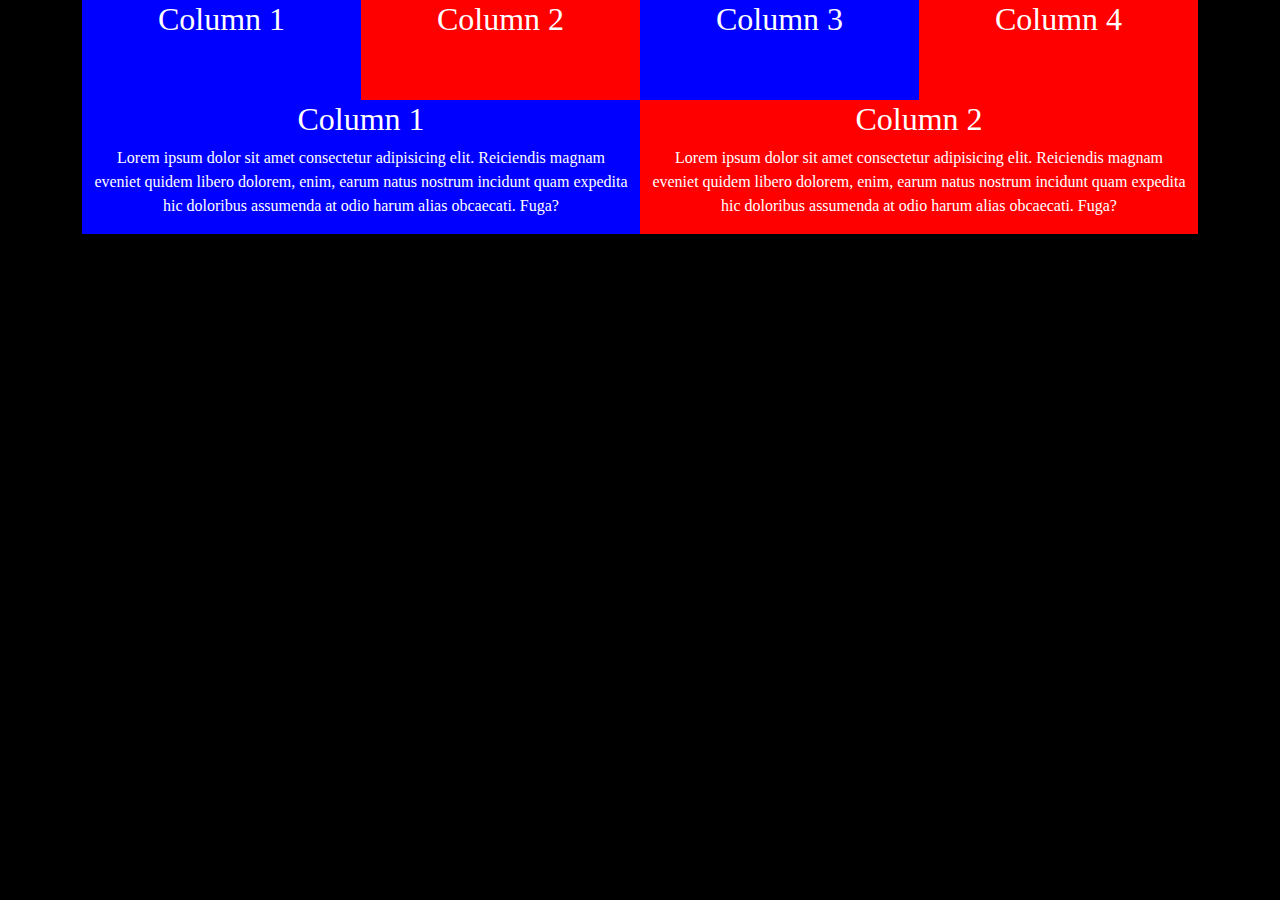
==== index.html @ 56db7b01 "Add files via upload" ====
<!DOCTYPE html>
<html>
    <head>
        
    </head>
    <body class="container">
        <header>
             
            <link href="https://cdn.jsdelivr.net/npm/bootstrap@5.3.3/dist/css/bootstrap.min.css" rel="stylesheet" integrity="sha384-QWTKZyjpPEjISv5WaRU9OFeRpok6YctnYmDr5pNlyT2bRjXh0JMhjY6hW+ALEwIH" crossorigin="anonymous">
            <script src="https://cdn.jsdelivr.net/npm/bootstrap@5.3.3/dist/js/bootstrap.bundle.min.js" integrity="sha384-YvpcrYf0tY3lHB60NNkmXc5s9fDVZLESaAA55NDzOxhy9GkcIdslK1eN7N6jIeHz" crossorigin="anonymous"></script>
            <link rel="stylesheet" href="styles.css">
        </header>
        <div class="container">
            <div class="row">
                <div class="col-md-3 box"><h2>Column 1</h2></div>
                <div class="col-md-3 box2"><h2>Column 2</h2></div>
                <div class="col-md-3 box"><h2>Column 3</h2></div>
                <div class="col-md-3 box2"><h2>Column 4</h2></div>
            </div>
           
            <div class="row">
                <div class="col-md-6 box">
                    <h2>Column 1</h2>
                    <p>Lorem ipsum dolor sit amet consectetur adipisicing elit. Reiciendis magnam eveniet quidem libero dolorem, enim, earum natus nostrum incidunt quam expedita hic doloribus assumenda at odio harum alias obcaecati. Fuga?</p>
                </div>
                <div class="col-md-6 box2">
                    <h2>Column 2</h2>
                    <p>Lorem ipsum dolor sit amet consectetur adipisicing elit. Reiciendis magnam eveniet quidem libero dolorem, enim, earum natus nostrum incidunt quam expedita hic doloribus assumenda at odio harum alias obcaecati. Fuga?</p>
                </div>
                
            </div>
        </div>
       
    </body>
</html>
---- styles.css ----
@media screen and (min-width:650px){
    body{
        background-color: #000;
        color:#FFF;
        font-family: "Comic Sans MS";
        font-family: "Comic Sans MS", "Comic Sans", cursive;
    }
}

.box {
    background-color: blue;
    color: white;
    min-height: 100px;
    text-align: center;
}
    
.box2 {
    background-color: red;
    color: white;
    min-height: 100px;
    text-align: center;
}
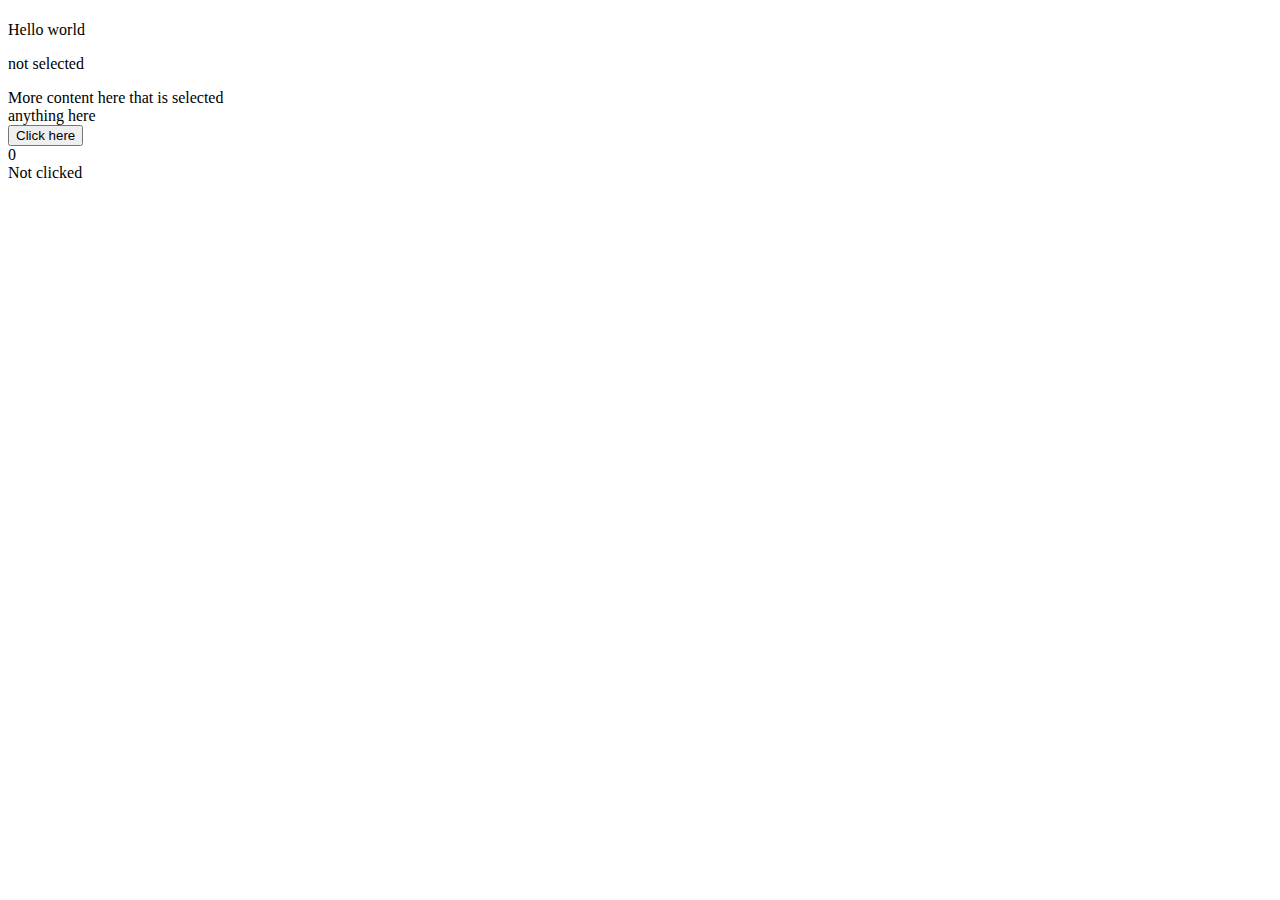
==== commit 7030c234: "Add files via upload" ====
--- a/index.html
+++ b/index.html
@@ -1,35 +1,31 @@
 <!DOCTYPE html>
 <html>
     <head>
+        <title>Week 6</title>
+        <style>
+            .red {
+                color: red;
+            }
+            .blue {
+                background-color: blue;
+            }
+        </style>
+    </head>
+    <body>
         
-    </head>
-    <body class="container">
-        <header>
-             
-            <link href="https://cdn.jsdelivr.net/npm/bootstrap@5.3.3/dist/css/bootstrap.min.css" rel="stylesheet" integrity="sha384-QWTKZyjpPEjISv5WaRU9OFeRpok6YctnYmDr5pNlyT2bRjXh0JMhjY6hW+ALEwIH" crossorigin="anonymous">
-            <script src="https://cdn.jsdelivr.net/npm/bootstrap@5.3.3/dist/js/bootstrap.bundle.min.js" integrity="sha384-YvpcrYf0tY3lHB60NNkmXc5s9fDVZLESaAA55NDzOxhy9GkcIdslK1eN7N6jIeHz" crossorigin="anonymous"></script>
-            <link rel="stylesheet" href="styles.css">
-        </header>
-        <div class="container">
-            <div class="row">
-                <div class="col-md-3 box"><h2>Column 1</h2></div>
-                <div class="col-md-3 box2"><h2>Column 2</h2></div>
-                <div class="col-md-3 box"><h2>Column 3</h2></div>
-                <div class="col-md-3 box2"><h2>Column 4</h2></div>
-            </div>
-           
-            <div class="row">
-                <div class="col-md-6 box">
-                    <h2>Column 1</h2>
-                    <p>Lorem ipsum dolor sit amet consectetur adipisicing elit. Reiciendis magnam eveniet quidem libero dolorem, enim, earum natus nostrum incidunt quam expedita hic doloribus assumenda at odio harum alias obcaecati. Fuga?</p>
-                </div>
-                <div class="col-md-6 box2">
-                    <h2>Column 2</h2>
-                    <p>Lorem ipsum dolor sit amet consectetur adipisicing elit. Reiciendis magnam eveniet quidem libero dolorem, enim, earum natus nostrum incidunt quam expedita hic doloribus assumenda at odio harum alias obcaecati. Fuga?</p>
-                </div>
-                
-            </div>
+        <h1 class="header blue" id="liamwashere">Week 6 Content</h1>
+
+        <p class="week6">Hello world</p>
+        <p>not selected</p>
+        <span class="week6">More content here that is selected</span>
+        <div class="week6">
+            anything here
         </div>
-       
-    </body>
+
+        <button id="myButton">Click here</button>
+        <div id="counter">0</div>
+        <div id="results">Not clicked</div>
+
+
+        <script src="app.js"></script>
 </html>